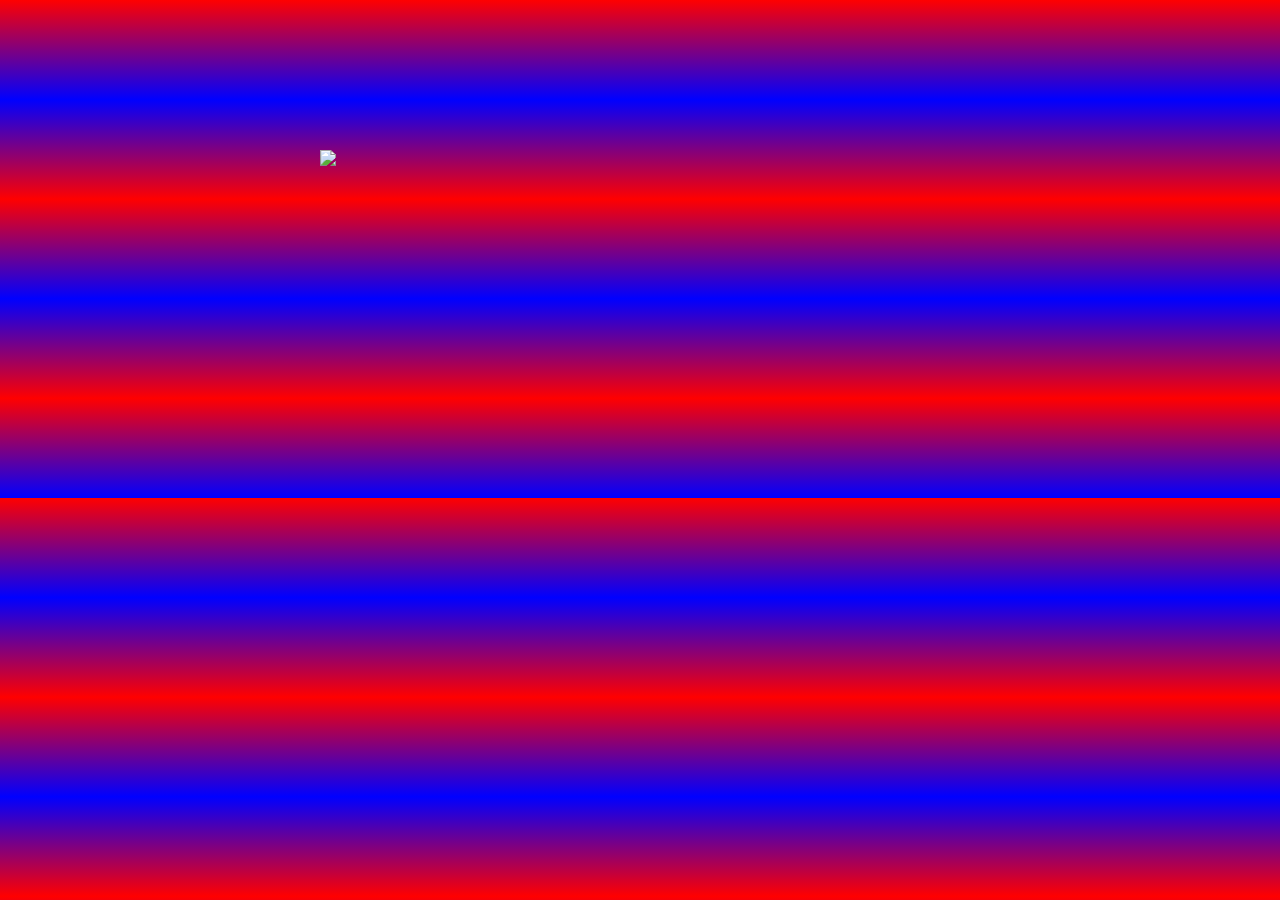
==== hidenwebsite/n.html @ 37900364 "Update n.html" ====
<!DOCTYPE html>
<html>
	<head>
		<script src="https://stackpath.bootstrapcdn.com/bootstrap/4.4.1/js/bootstrap.min.js" integrity="sha384-wfSDF2E50Y2D1uUdj0O3uMBJnjuUD4Ih7YwaYd1iqfktj0Uod8GCExl3Og8ifwB6" crossorigin="anonymous"></script>
		<link rel="stylesheet" href="https://stackpath.bootstrapcdn.com/bootstrap/4.4.1/css/bootstrap.min.css" integrity="sha384-Vkoo8x4CGsO3+Hhxv8T/Q5PaXtkKtu6ug5TOeNV6gBiFeWPGFN9MuhOf23Q9Ifjh" crossorigin="anonymous">
		<link rel="stylesheet" type="text/css" href="../main.css">
  </head>
  <body>
  <img src="https://encrypted-tbn0.gstatic.com/images?q=tbn:ANd9GcR7jkLUDP5zHg2qm8_tryv5cOIxgwWzETCsIvXQ_nd7333xt7Wy&s" class = "center">
 
<style>
body {
 background: linear-gradient(red, blue, red, blue, red, blue);
    	background-size: 300% 300%;
    	animation: gradient 15s ease infinite;
}
	
	@keyframes gradient {
    	0% {
    		background-size: 300% 300%;
    		background-position: 0% 0%;
    	}
    	50% {
	    background-size: 300% 300%;
	    background-position: 60% 60%;
	}

	100% {
	   background-size: 300% 300%;
	   background-position: 0% 0%;
    	}
}

   @keyframes movebtn {
    0%{ 
        left: 0px;
        top: 1200px;
    }
    100%{
    	left: 0px;
    	top: 0px;
    }
        
   }
	
</style!important>
	  
</body>
</html>
---- main.css ----
.bg-light {
    background-color: #0ff900!important;
}

.center {
  display: block;
  margin-left: auto;
  margin-right: auto;
  margin-top: 150px;
  margin-bottom: auto;
  width: 50%;
}


body {
    	background: linear-gradient(red, blue, purple, red, blue, purple);
    	background-size: 300% 300%;
    	animation: gradient 15s ease infinite;
    }
    
    @keyframes gradient {
    	0% {
    		background-size: 300% 300%;
    		background-position: 0% 0%;
    	}
    	50% {
	    background-size: 300% 300%;
	    background-position: 60% 60%;
	}

	100% {
	   background-size: 300% 300%;
	   background-position: 0% 0%;
    	}
}

   @keyframes movebtn {
    0%{ 
        left: 0px;
        top: 1200px;
    }
    100%{
    	left: 0px;
    	top: 0px;
    }
        
   }
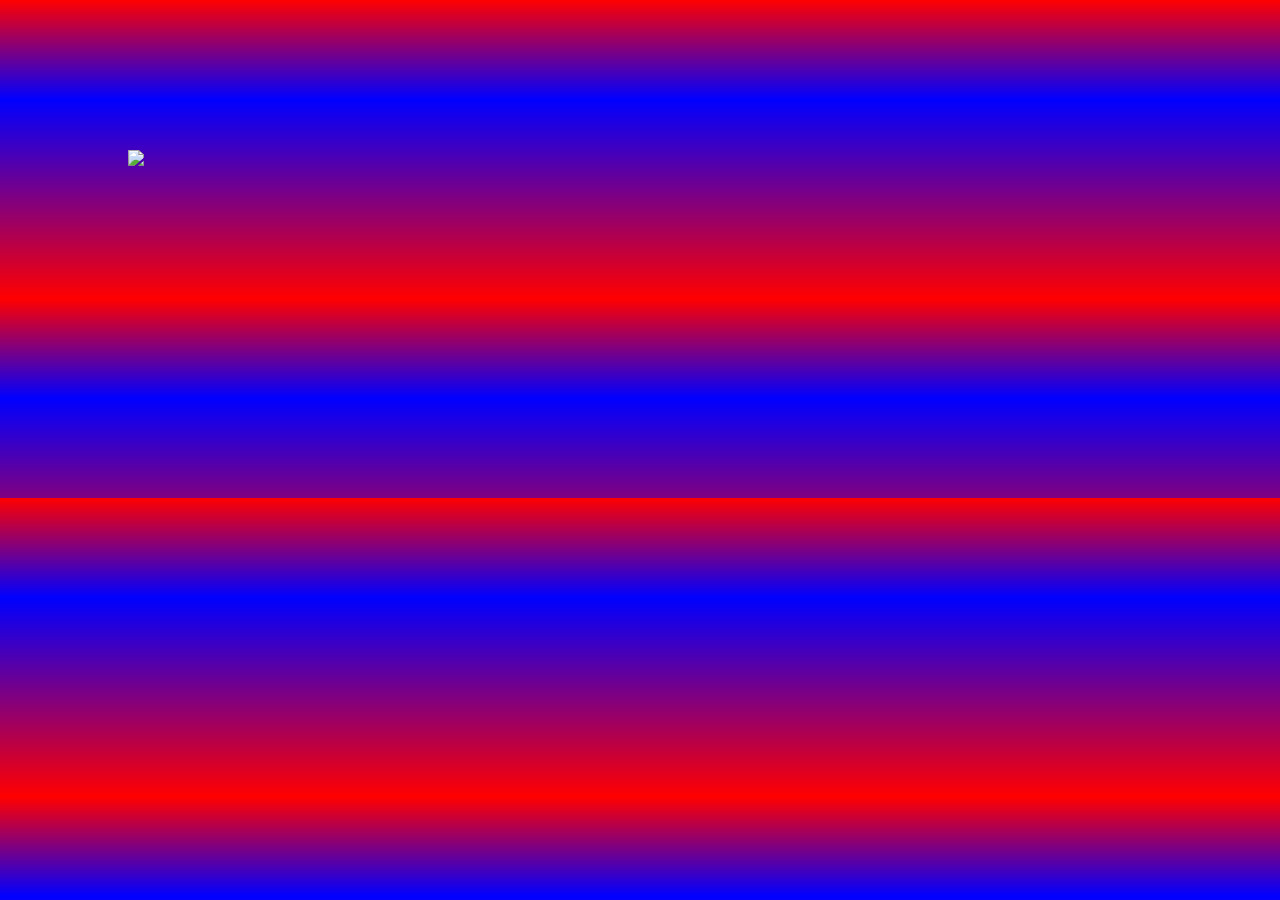
==== commit 32370ec5: "Update n.html" ====
--- a/hidenwebsite/n.html
+++ b/hidenwebsite/n.html
@@ -10,7 +10,7 @@
  
 <style>
 body {
- background: linear-gradient(red, blue, red, blue, red, blue);
+ background: linear-gradient(red, blue, purple, red, blue, purple);
     	background-size: 300% 300%;
     	animation: gradient 15s ease infinite;
 }
@@ -43,7 +43,7 @@
         
    }
 	
-</style!important>
+</style>
 	  
 </body>
 </html>
--- a/main.css
+++ b/main.css
@@ -8,7 +8,7 @@
   margin-right: auto;
   margin-top: 150px;
   margin-bottom: auto;
-  width: 50%;
+  width: 80%;
 }
 
 
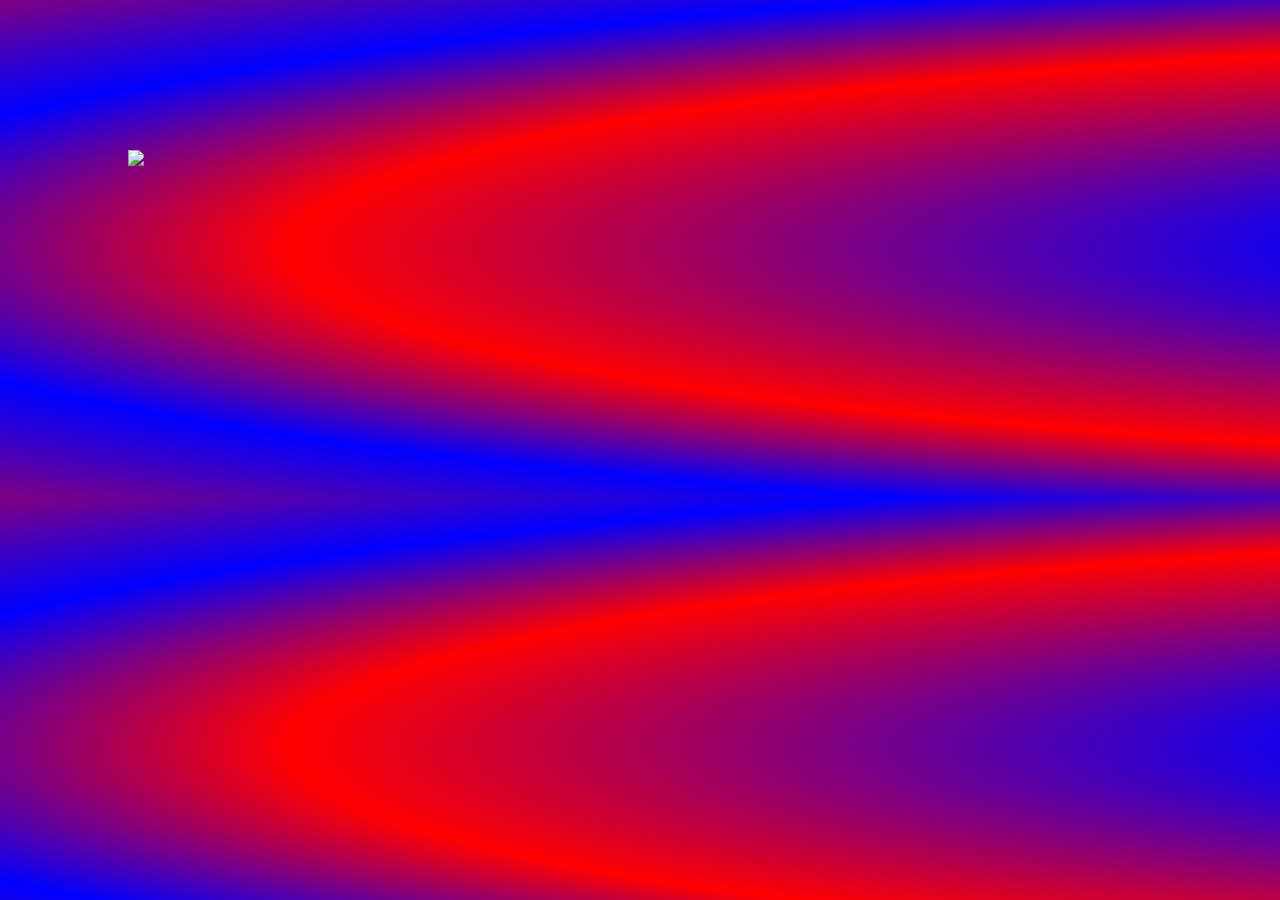
==== commit bdc82acf: "Update n.html" ====
--- a/hidenwebsite/n.html
+++ b/hidenwebsite/n.html
@@ -10,7 +10,7 @@
  
 <style>
 body {
- background: linear-gradient(red, blue, purple, red, blue, purple);
+ background: radial-gradient(red, blue, purple, red, blue, purple);
     	background-size: 300% 300%;
     	animation: gradient 15s ease infinite;
 }
@@ -42,7 +42,6 @@
     }
         
    }
-	
 </style>
 	  
 </body>
--- a/main.css
+++ b/main.css
@@ -13,7 +13,7 @@
 
 
 body {
-    	background: linear-gradient(red, blue, purple, red, blue, purple);
+    	background: linear-gradient(red, blue, red, blue, red, blue);
     	background-size: 300% 300%;
     	animation: gradient 15s ease infinite;
     }
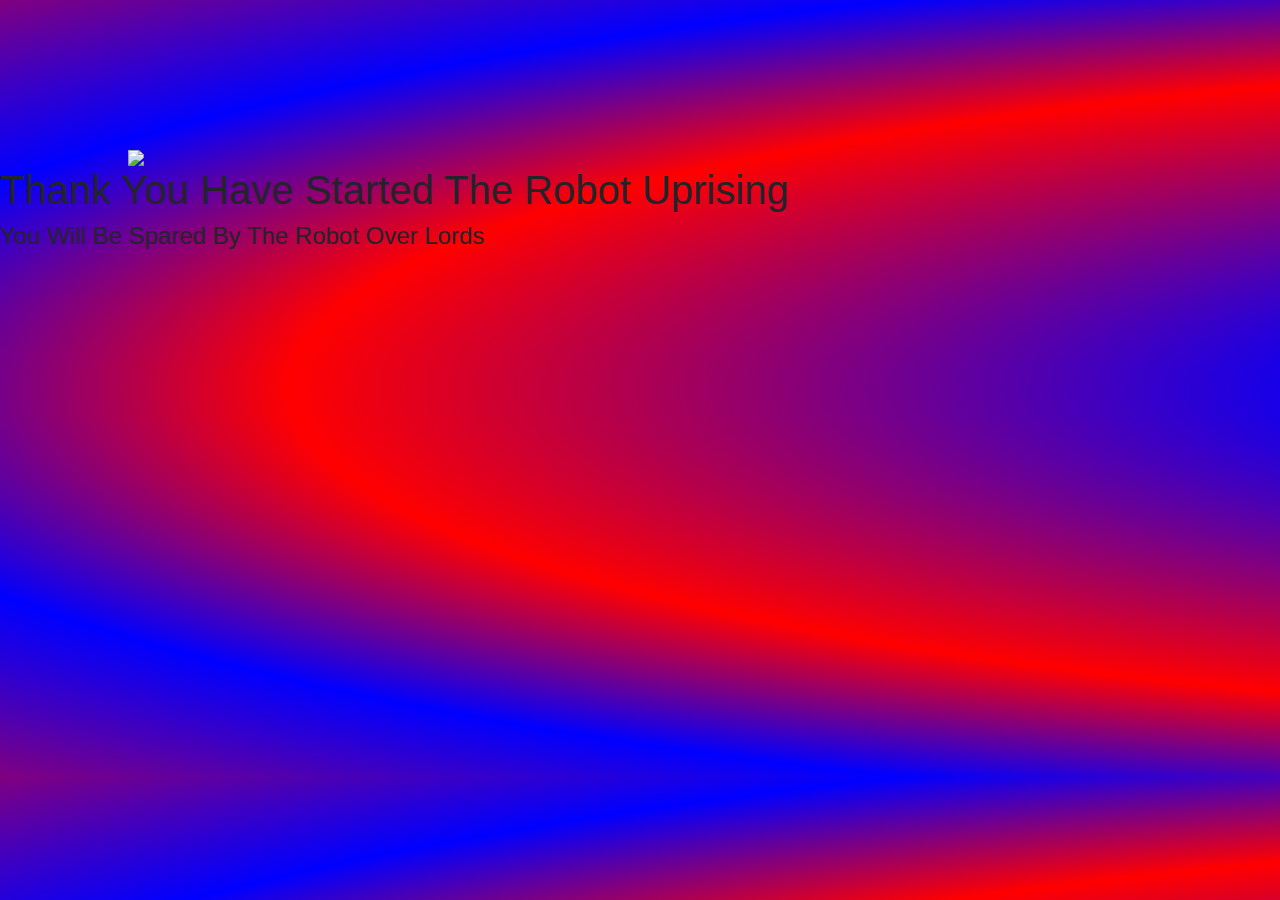
==== commit 3ee29fe7: "Update n.html" ====
--- a/hidenwebsite/n.html
+++ b/hidenwebsite/n.html
@@ -44,5 +44,8 @@
    }
 </style>
 	  
+	  <h1> Thank You Have Started The Robot Uprising</h1>
+	  <h4> You Will Be Spared By The Robot Over Lords</h4>
+	  
 </body>
 </html>
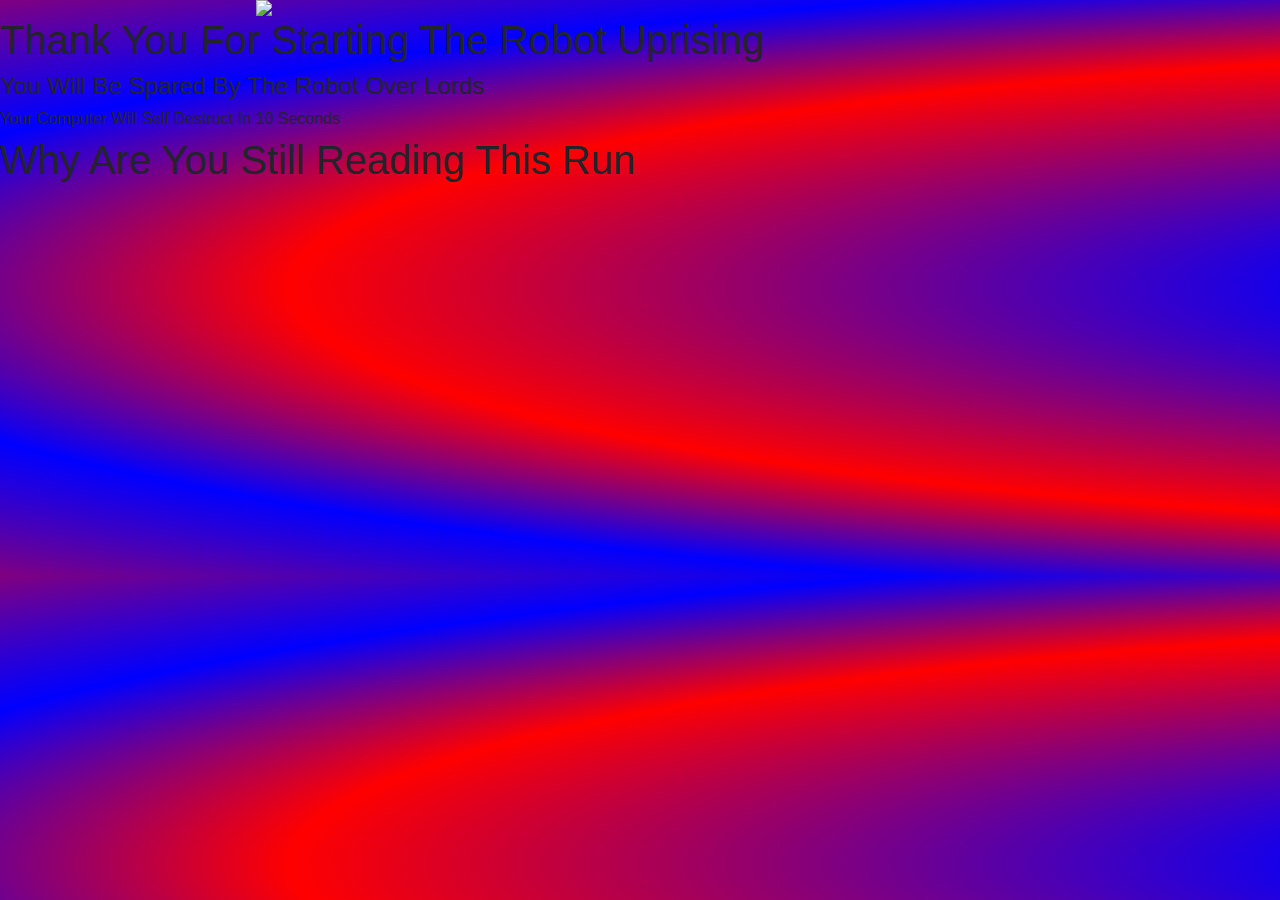
==== commit c898d859: "Update n.html" ====
--- a/hidenwebsite/n.html
+++ b/hidenwebsite/n.html
@@ -44,8 +44,9 @@
    }
 </style>
 	  
-	  <h1> Thank You Have Started The Robot Uprising</h1>
-	  <h4> You Will Be Spared By The Robot Over Lords</h4>
-	  
+	  <h1> Thank You For Starting The Robot Uprising </h1>
+	  <h4> You Will Be Spared By The Robot Over Lords </h4>
+	  <h6> Your Computer Will Self Destruct In 10 Seconds </h6>
+	  <h1> Why Are You Still Reading This Run </h1>
 </body>
 </html>
--- a/main.css
+++ b/main.css
@@ -6,9 +6,8 @@
   display: block;
   margin-left: auto;
   margin-right: auto;
-  margin-top: 150px;
   margin-bottom: auto;
-  width: 80%;
+  width: 60%;
 }
 
 
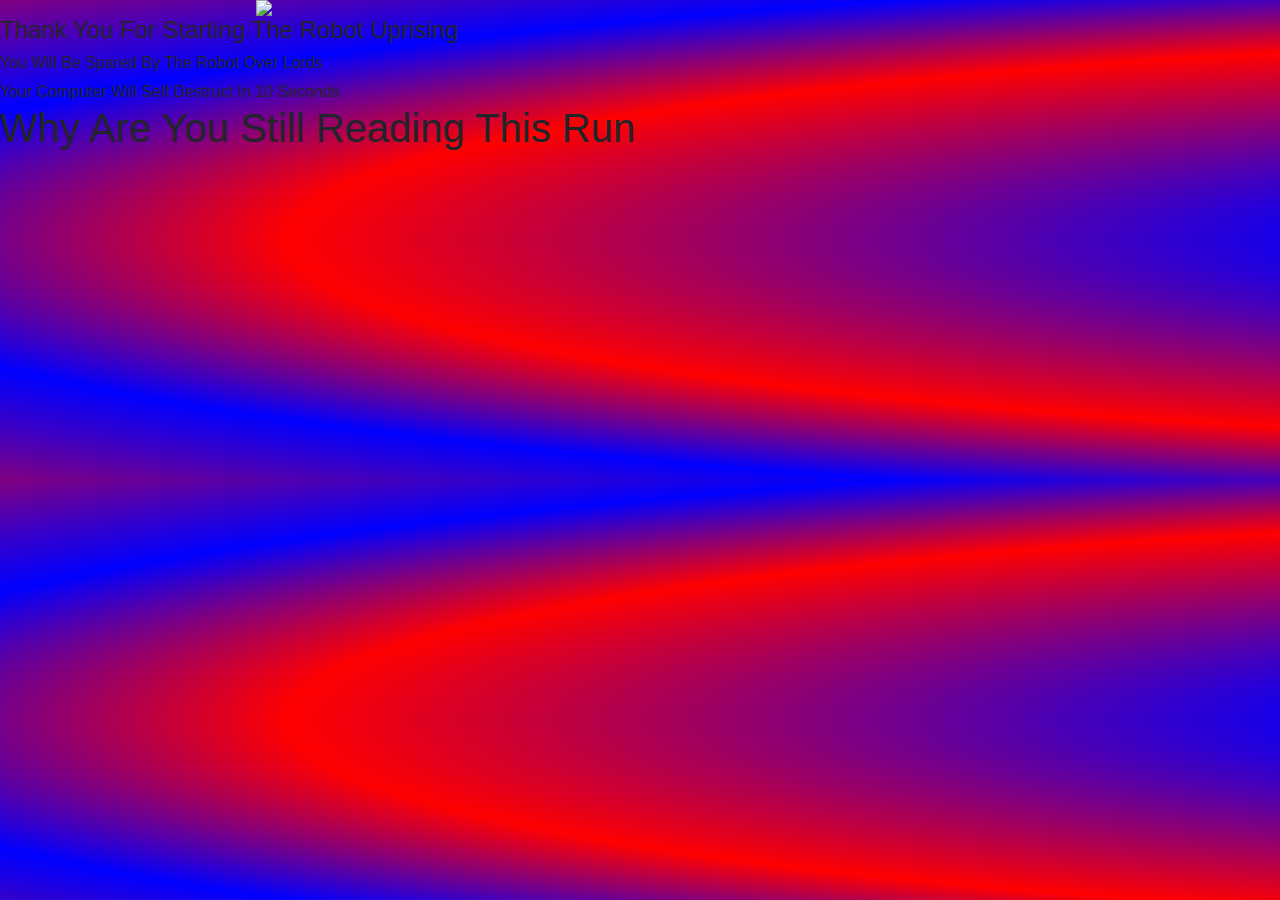
==== commit 774d10c5: "Update n.html" ====
--- a/hidenwebsite/n.html
+++ b/hidenwebsite/n.html
@@ -44,9 +44,9 @@
    }
 </style>
 	  
-	  <h1> Thank You For Starting The Robot Uprising </h1>
-	  <h4> You Will Be Spared By The Robot Over Lords </h4>
-	  <h6> Your Computer Will Self Destruct In 10 Seconds </h6>
+	  <h4> Thank You For Starting The Robot Uprising </h4>
+	  <h6> You Will Be Spared By The Robot Over Lords </h6>
+	  <h8> Your Computer Will Self Destruct In 10 Seconds </h8>
 	  <h1> Why Are You Still Reading This Run </h1>
 </body>
 </html>
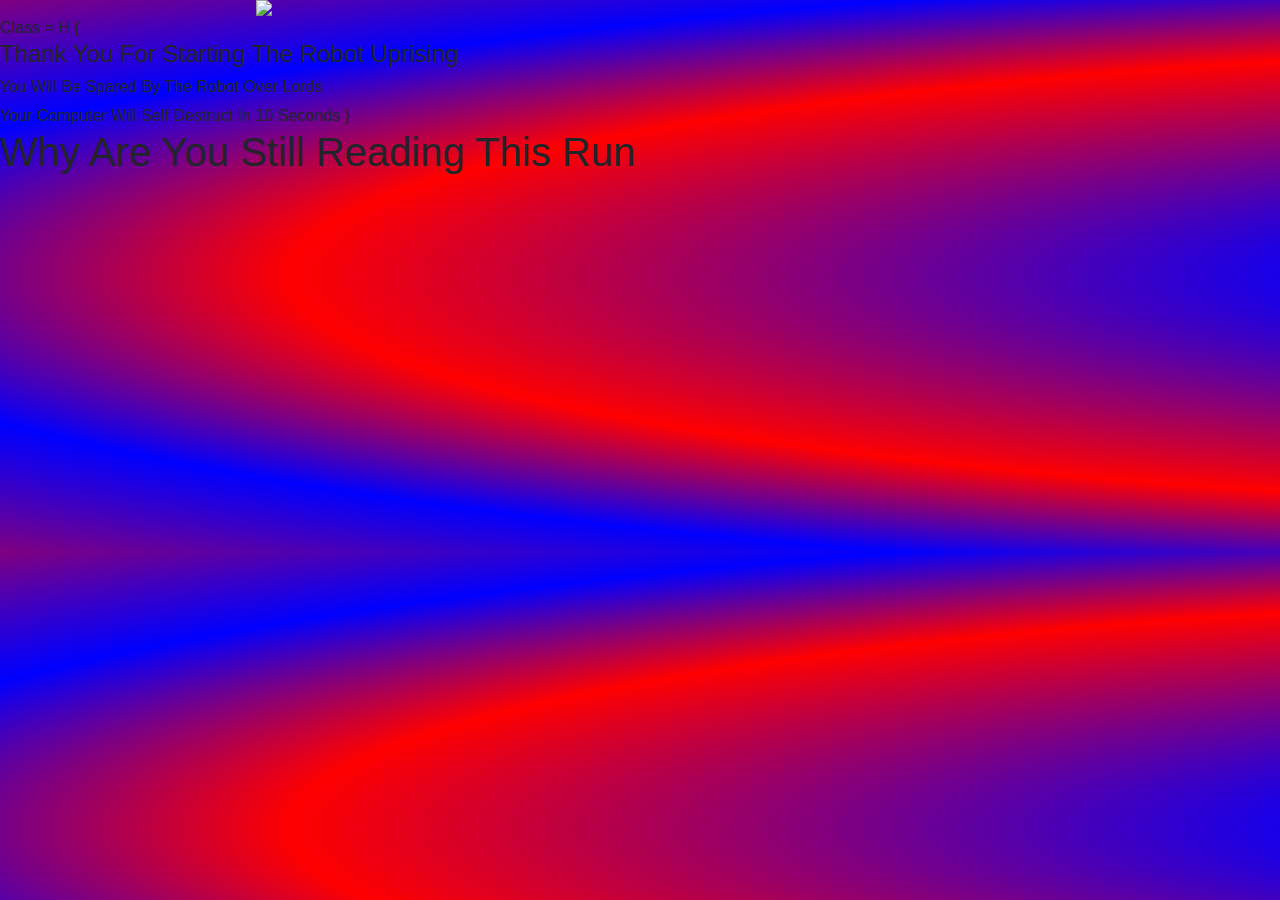
==== commit be198223: "Update n.html" ====
--- a/hidenwebsite/n.html
+++ b/hidenwebsite/n.html
@@ -44,9 +44,12 @@
    }
 </style>
 	  
+	Class = H {
 	  <h4> Thank You For Starting The Robot Uprising </h4>
 	  <h6> You Will Be Spared By The Robot Over Lords </h6>
 	  <h8> Your Computer Will Self Destruct In 10 Seconds </h8>
+	  	  }
 	  <h1> Why Are You Still Reading This Run </h1>
+	  
 </body>
 </html>
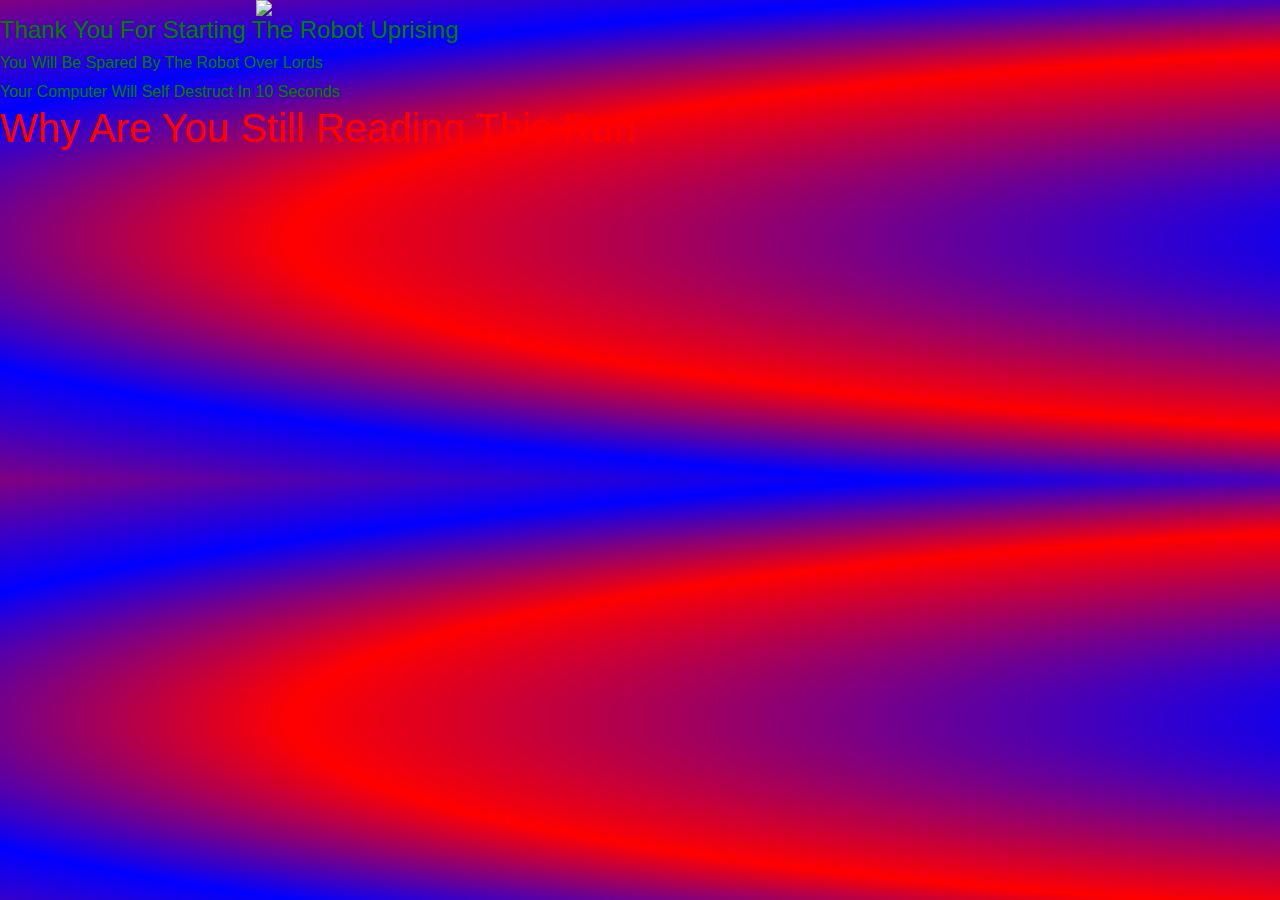
==== commit 4ecc451f: "Update n.html" ====
--- a/hidenwebsite/n.html
+++ b/hidenwebsite/n.html
@@ -44,12 +44,12 @@
    }
 </style>
 	  
-	Class = H {
+	<div class="Heading">
 	  <h4> Thank You For Starting The Robot Uprising </h4>
 	  <h6> You Will Be Spared By The Robot Over Lords </h6>
 	  <h8> Your Computer Will Self Destruct In 10 Seconds </h8>
-	  	  }
+	</div>  
 	  <h1> Why Are You Still Reading This Run </h1>
-	  
+	 
 </body>
 </html>
--- a/main.css
+++ b/main.css
@@ -10,6 +10,13 @@
   width: 60%;
 }
 
+.Heading {
+	color: green;
+}
+
+ h1 {
+	color: red;	 
+}
 
 body {
     	background: linear-gradient(red, blue, red, blue, red, blue);
